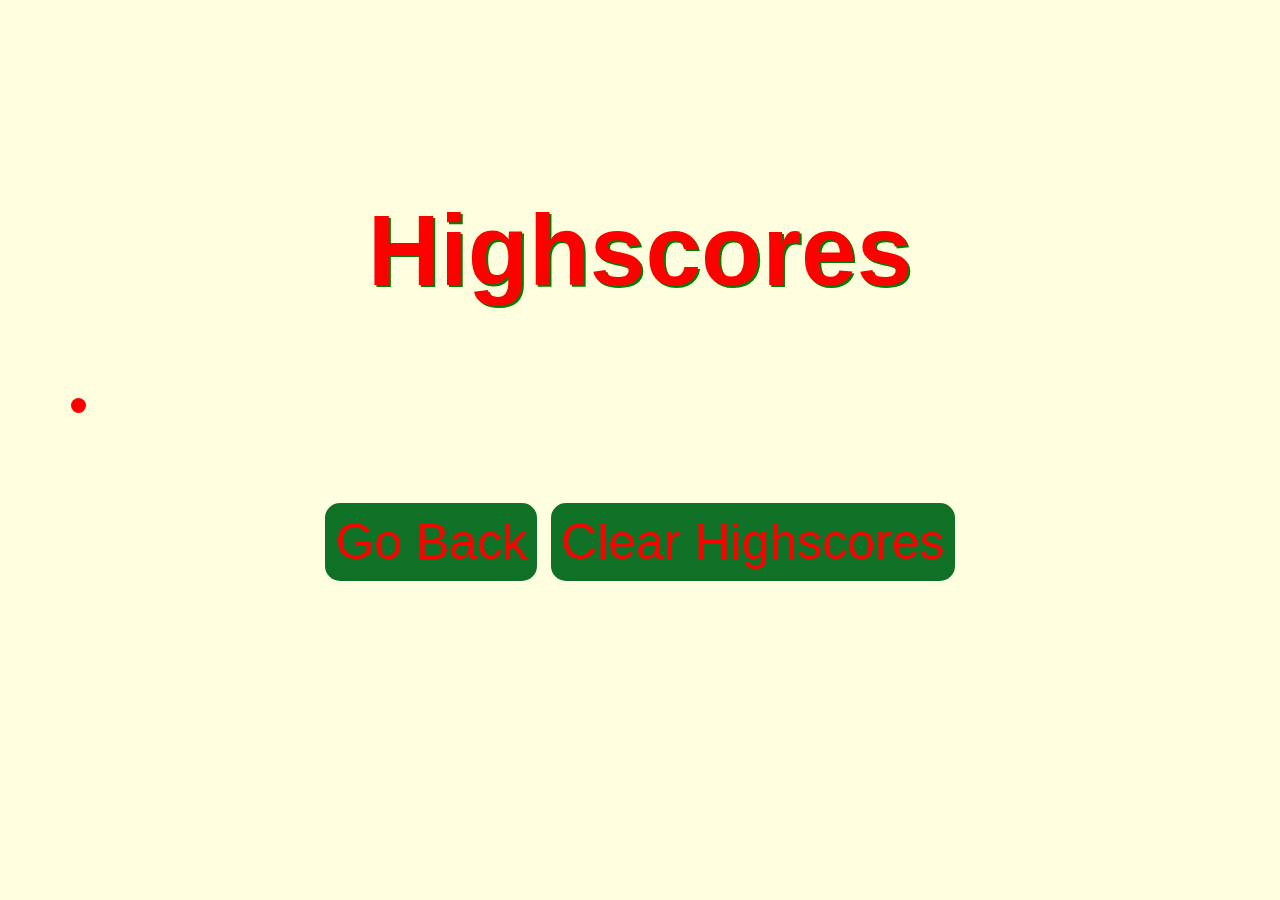
==== scores.html @ 4b2857a7 "first commit with questions and timer" ====
<!DOCTYPE html>
<html lang="en">
  <head>
    <meta charset="UTF-8" />
    <meta name="viewport" content="width=device-width, initial-scale=1.0" />
    <meta http-equiv="X-UA-Compatible" content="ie=edge" />
    <title>Highscores</title>
​
    <link rel="stylesheet" href="./Assets/style.css" />
  </head>
​
  <body>
    <div class="wrapper">
      <h1>Highscores</h1>
      <ul>
      <li id="highscores"></li>
    </ul>
​
      <a href="index.html"><button>Go Back</button></a>
      <button id="clear">Clear Highscores</button>
    </div>
​
    <script>src="./scores.js"</script>
  </body>
</html>
---- Assets/style.css ----
div {
  font-family: Helvetica, Arial,  sans-serif;
  padding: 60px;
  text-align: center;
  display: block;
  text-shadow: 2px 2px green;
  
}
body {
  font-size: 50px;
  color: red;
  display: block;
  text-shadow: 2px 2px green;
  text-align: center;
  animation: fadein 5s;
  background-color: lightyellow
}
.btn {
  padding: 20px;
  position: initial;
  width: 50%;
  display: block;
  margin-left: auto;
  margin-right: auto;
  text-decoration: none;
  color:red;
  padding: 5px 5px;
  margin-top: 20px;
  font-size:50px;
  text-align: center;
  cursor: pointer;
  outline: green;
  border: 20px;
  border-radius: 15px;
  background-color: #0E7126;
}
button{
  margin-left: auto;
  margin-right: auto;
  text-decoration: none;
  color:red;
  padding: 10px 10px;
  margin-top: 20px;
  font-size: 50px;
  text-align: center;
  cursor: pointer;
  outline: green;
  border: 20px;
  border-radius: 15px;
  background-color: #0E7126;
}
.btn:hover {
cursor: pointer;
box-shadow: 0 0.4rem 1.4rem 0 red;
transform: translateY(-0.1rem);
transition: transform 150ms;
}
button:hover{
  cursor: pointer;
box-shadow: 0 0.4rem 1.4rem 0 red;
transform: translateY(-0.1rem);
transition: transform 150ms;
}
.background-image {
  animation: fadein 5s;
}
@keyframes fadein {
  from { opacity: 0; }
  to   { opacity: 1; }
}
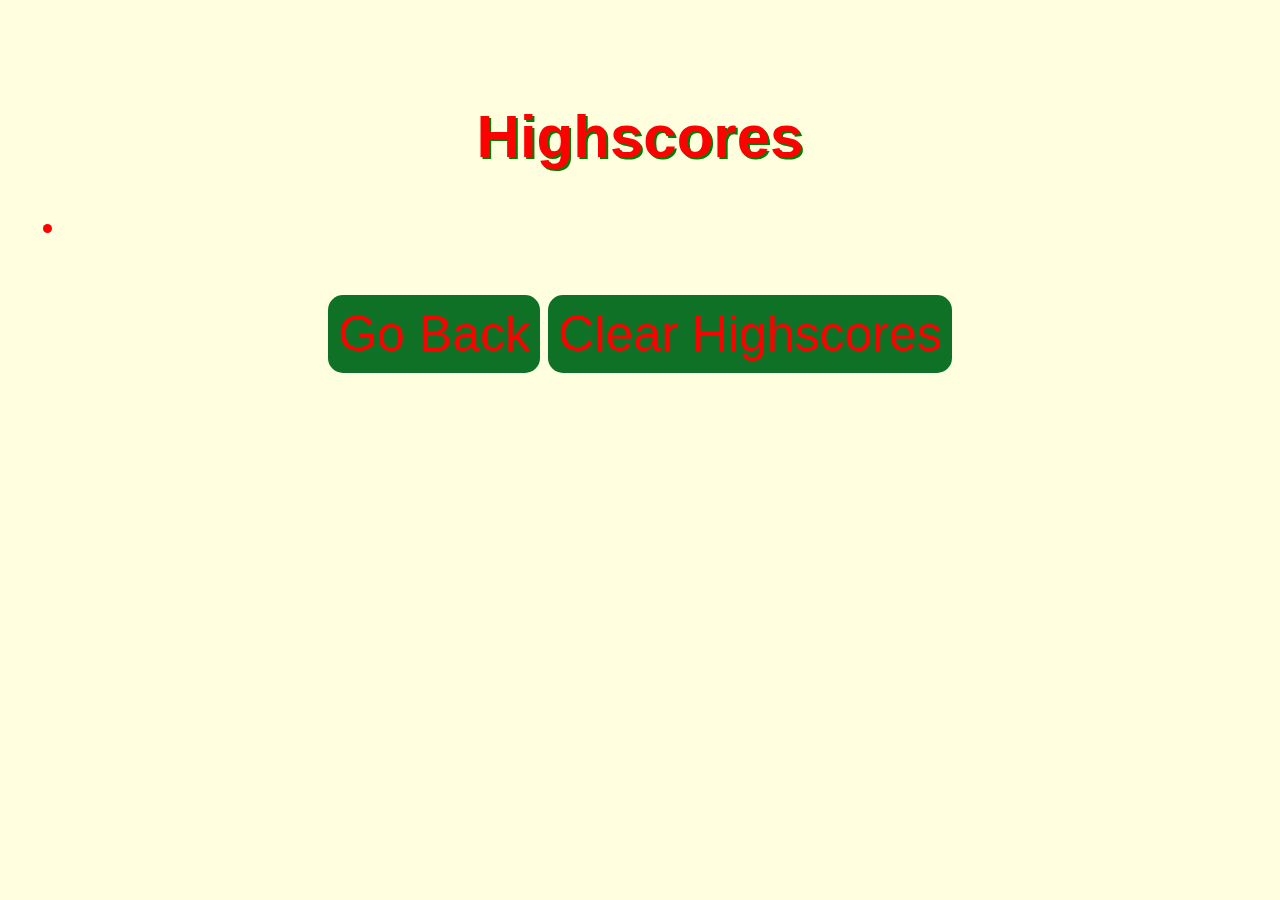
==== commit bef72629: "added file to access local storage for highscore" ====
--- a/scores.html
+++ b/scores.html
@@ -1,25 +1,28 @@
 <!DOCTYPE html>
 <html lang="en">
-  <head>
-    <meta charset="UTF-8" />
-    <meta name="viewport" content="width=device-width, initial-scale=1.0" />
-    <meta http-equiv="X-UA-Compatible" content="ie=edge" />
-    <title>Highscores</title>
+
+<head>
+  <meta charset="UTF-8" />
+  <meta name="viewport" content="width=device-width, initial-scale=1.0" />
+  <meta http-equiv="X-UA-Compatible" content="ie=edge" />
+  <title>Highscores</title>
+  ​
+  <link rel="stylesheet" href="./Assets/style.css" />
+</head>
 ​
-    <link rel="stylesheet" href="./Assets/style.css" />
-  </head>
-​
-  <body>
-    <div class="wrapper">
-      <h1>Highscores</h1>
-      <ul>
-      <li id="highscores"></li>
+
+<body>
+  <div class="wrapper">
+    <h1>Highscores</h1>
+    <ul>
+      <li id="score"></li>
     </ul>
-​
-      <a href="index.html"><button>Go Back</button></a>
-      <button id="clear">Clear Highscores</button>
-    </div>
-​
-    <script>src="./scores.js"</script>
-  </body>
+    ​
+    <a href="index.html"><button>Go Back</button></a>
+    <button id="clear">Clear Highscores</button>
+  </div>
+  ​
+  <script src="scores.js"></script>
+</body>
+
 </html>--- a/Assets/style.css
+++ b/Assets/style.css
@@ -1,13 +1,20 @@
 div {
   font-family: Helvetica, Arial,  sans-serif;
-  padding: 60px;
+  padding: 20px;
   text-align: center;
   display: block;
   text-shadow: 2px 2px green;
+  font-size: 30px;
+  color: red;
+  display: block;
+  text-shadow: 2px 2px green;
+  text-align: center;
+  animation: fadein 5s;
+  background-color: lightyellow
   
 }
 body {
-  font-size: 50px;
+  font-size: 30px;
   color: red;
   display: block;
   text-shadow: 2px 2px green;
@@ -16,7 +23,6 @@
   background-color: lightyellow
 }
 .btn {
-  padding: 20px;
   position: initial;
   width: 50%;
   display: block;
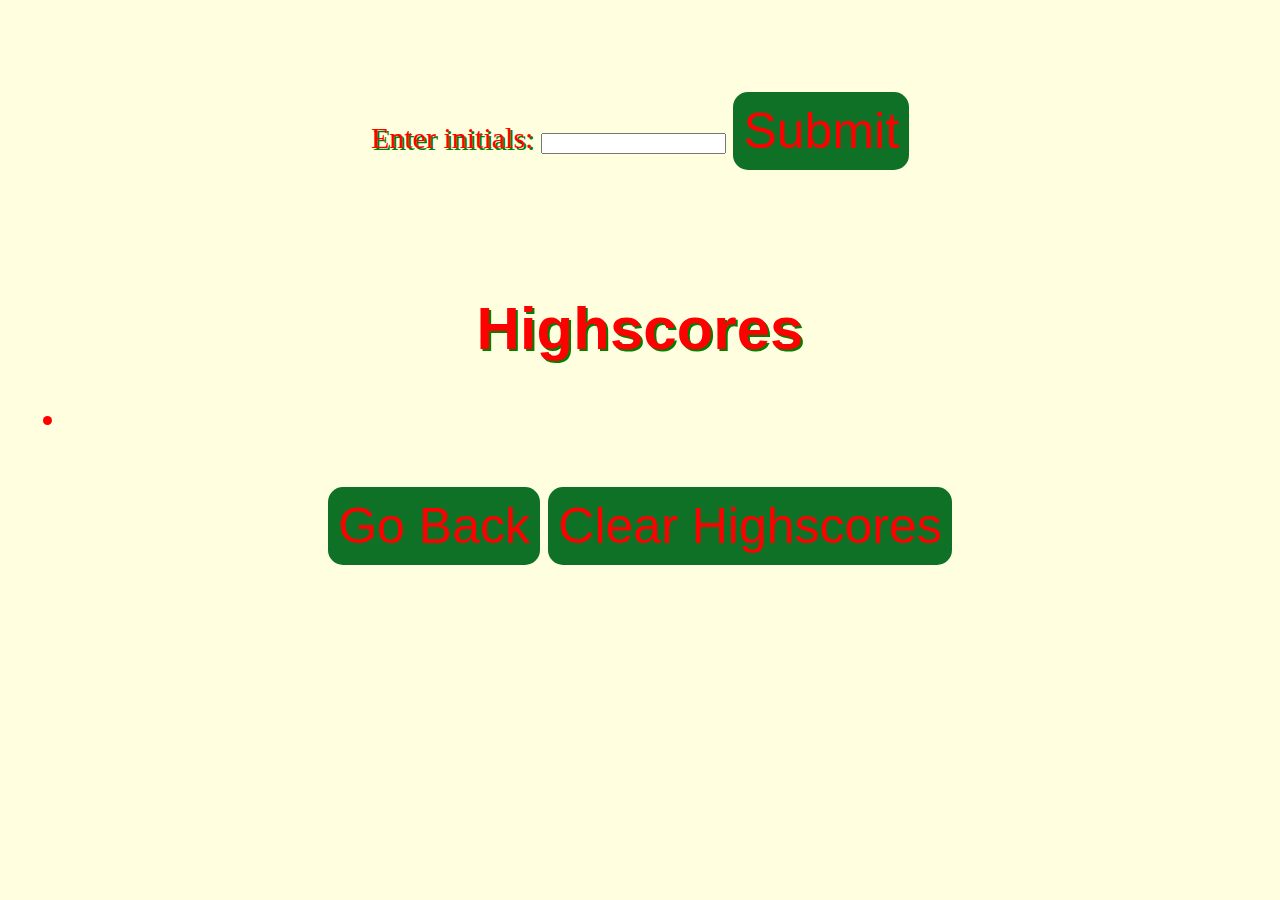
==== commit a7b45793: "push all pages to repo" ====
--- a/scores.html
+++ b/scores.html
@@ -7,22 +7,29 @@
   <meta http-equiv="X-UA-Compatible" content="ie=edge" />
   <title>Highscores</title>
   ​
-  <link rel="stylesheet" href="./Assets/style.css" />
+  <link rel="stylesheet" href="./assets/css/style.css" />
 </head>
+<p>Enter initials: <input type="text" id="initials" max="3" />
+  <button id="submit">Submit</button>
+</p>
 ​
 
 <body>
   <div class="wrapper">
     <h1>Highscores</h1>
     <ul>
-      <li id="score"></li>
+      <li id="scores"></li>
     </ul>
     ​
     <a href="index.html"><button>Go Back</button></a>
     <button id="clear">Clear Highscores</button>
   </div>
   ​
-  <script src="scores.js"></script>
+  <script src="assets/js/scores.js"></script>
+  <script src="assets/js/script.js"></script>
+  
+ 
+  
 </body>
 
 </html>--- a/assets/css/style.css
+++ b/assets/css/style.css
@@ -0,0 +1,88 @@
+.start {
+  display: flex;
+  width: 100%;
+}
+.timer {
+  display: flex;
+  align-items: center;
+}
+
+div {
+  font-family: Helvetica, Arial, sans-serif;
+  padding: 20px;
+  text-align: center;
+  display: block;
+  text-shadow: 2px 2px green;
+  font-size: 30px;
+  color: red;
+  display: block;
+  text-shadow: 2px 2px green;
+  text-align: center;
+  animation: fadein 5s;
+  background-color: lightyellow;
+}
+body {
+  font-size: 30px;
+  color: red;
+  display: block;
+  text-shadow: 2px 2px green;
+  text-align: center;
+  animation: fadein 5s;
+  background-color: lightyellow;
+}
+.btn {
+  position: initial;
+  width: 50%;
+  display: block;
+  margin-left: auto;
+  margin-right: auto;
+  text-decoration: none;
+  color: red;
+  padding: 5px 5px;
+  margin-top: 20px;
+  font-size: 50px;
+  text-align: center;
+  cursor: pointer;
+  outline: green;
+  border: 20px;
+  border-radius: 15px;
+  background-color: #0e7126;
+}
+button {
+  margin-left: auto;
+  margin-right: auto;
+  text-decoration: none;
+  color: red;
+  padding: 10px 10px;
+  margin-top: 20px;
+  font-size: 50px;
+  text-align: center;
+  cursor: pointer;
+  outline: green;
+  border: 20px;
+  border-radius: 15px;
+  background-color: #0e7126;
+}
+.btn:hover {
+  cursor: pointer;
+  box-shadow: 0 0.4rem 1.4rem 0 red;
+  transform: translateY(-0.1rem);
+  transition: transform 150ms;
+}
+button:hover {
+  cursor: pointer;
+  box-shadow: 0 0.4rem 1.4rem 0 red;
+  transform: translateY(-0.1rem);
+  transition: transform 150ms;
+}
+.background-image {
+  animation: fadein 5s;
+}
+@keyframes fadein {
+  from {
+    opacity: 0;
+  }
+  to {
+    opacity: 1;
+  }
+}